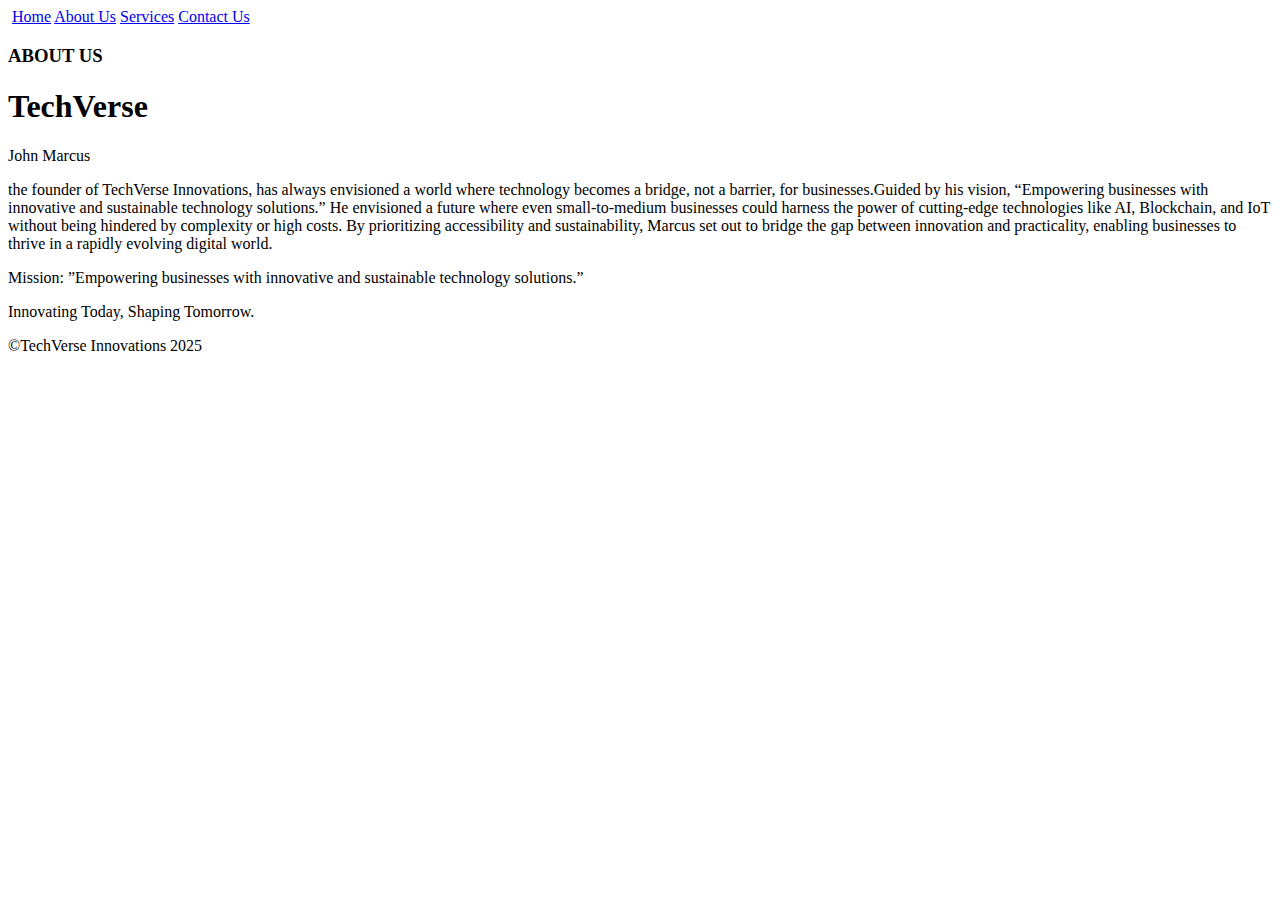
==== pages/AboutUs/index.html @ 7b4ee3e5 "refactor(about us page): added header and footer and add navigation links" ====
<!DOCTYPE html>
<html lang="en">
<head>
    <meta charset="UTF-8">
    <meta name="viewport" content="width=device-width, initial-scale=1.0">
    <title>Document</title>
    <link rel="stylesheet" href="./assets/css/style.css">
</head>
<body>
    <!----------------HEADER------------------->
    <header>

        <div class="nav-bar">
         <img src="./assets/img/logo.jpg" alt="">
         <a href="#home" class="active">
         </a>
         <a href="/index.html">Home</a>
         <a href="/pages/AboutUs/index.html">About Us</a>
         <a href="/pages/Services/index.html">Services</a>
         <a href="/pages/Contact-us/index.html">Contact Us</a>
        </div>
     </header>
    
    <!-----------------About Us----------------->
    <div? class ="about-us-container">
    <section class="about-us-h3">
        <section class="container">
            <div class="card-container">
                <div class="card-content">
                    <div class="card-body">
                    </div>
                </div>
            </div>
        </section>

        <div class="about-us-content">
        <div class="about-us">
                <h3>ABOUT US</h3>
        </div>

        <div class="about-us-head">
            <h1>TechVerse</h1>
            <p>John Marcus</p>
        </div>

        <div class="story">
            <p>the founder of TechVerse Innovations, has always envisioned a world where technology becomes a bridge, not a barrier, for businesses.Guided by his vision, “Empowering businesses with innovative and sustainable technology solutions.” He envisioned a future where even small-to-medium businesses could harness the power of cutting-edge technologies like AI, Blockchain, and IoT without being hindered by complexity or high costs. By prioritizing accessibility and sustainability, Marcus set out to bridge the gap between innovation and practicality, enabling businesses to thrive in a rapidly evolving digital world.</p>
        </div>

        <div class="mission">
            <p>Mission: ”Empowering businesses with innovative
                and sustainable technology solutions.” </p>
        </div>
    </div>
    </section>
</div>

<!-------footer--------->
<footer>
    <p>Innovating Today, Shaping Tomorrow.</p>
    <p>&copy;TechVerse Innovations 2025</p>
</footer>


</body>
</html>
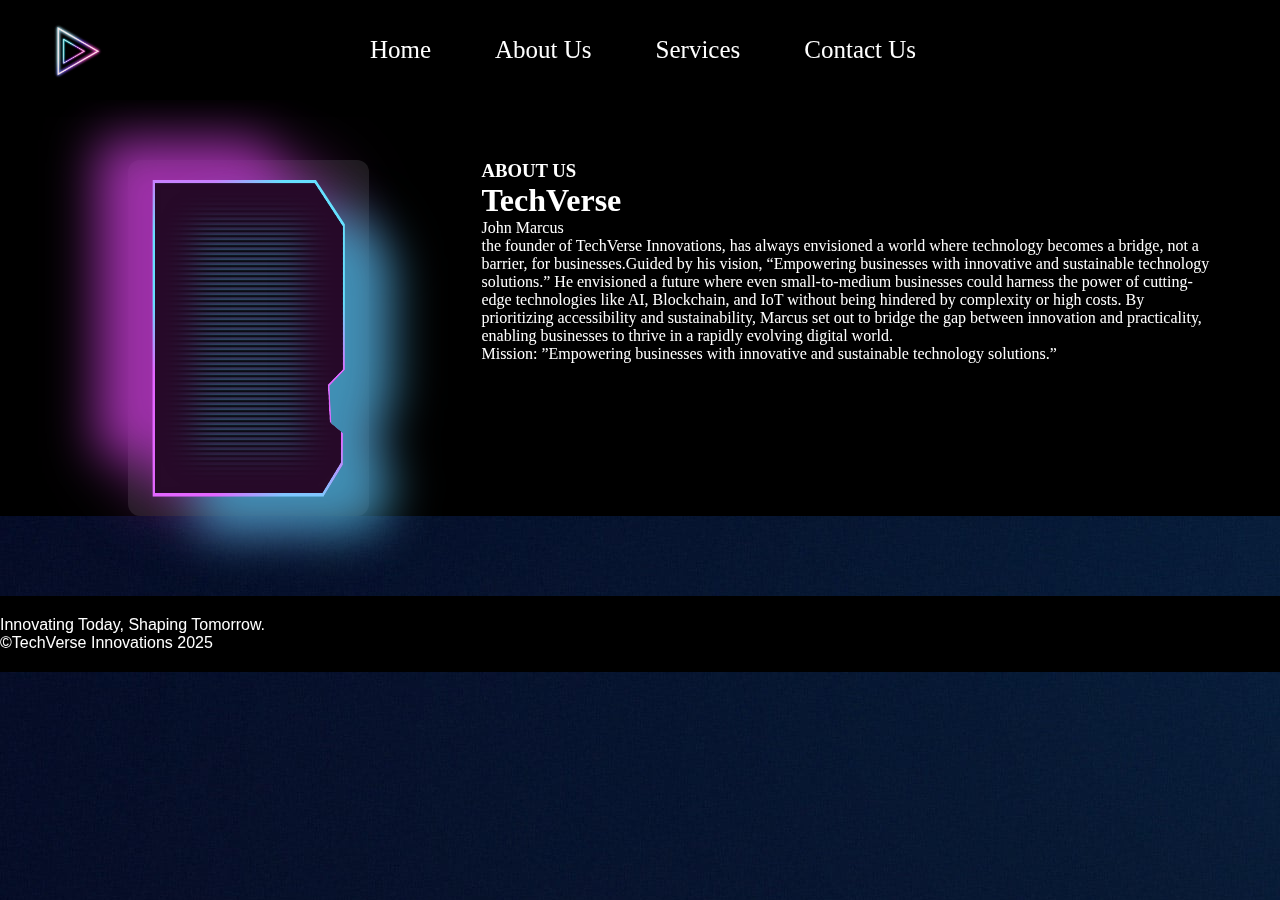
==== commit fb9c4245: "feat(about us page): added header and body section" ====
--- a/pages/AboutUs/index.html
+++ b/pages/AboutUs/index.html
@@ -3,26 +3,33 @@
 <head>
     <meta charset="UTF-8">
     <meta name="viewport" content="width=device-width, initial-scale=1.0">
-    <title>Document</title>
+    <title>About us</title>
     <link rel="stylesheet" href="./assets/css/style.css">
 </head>
 <body>
     <!----------------HEADER------------------->
     <header>
+      
+        <div class="nav-bar">
+          <div class = "img">
+            <img src="./assets/img/logo.jpg" alt="Logo">
+          </div>
+  
+          <div class = "nav-links">
+            <a href="/index.html" class="active">Home</a>
+            <a href="/pages/AboutUs/index.html">About Us</a>
+            <a href="/pages/Services/index.html">Services</a>
+            <a href="/pages/Contact-us/index.html">Contact Us<a>
+          </div>
+        </div>
+    </header>
 
-        <div class="nav-bar">
-         <img src="./assets/img/logo.jpg" alt="">
-         <a href="#home" class="active">
-         </a>
-         <a href="/index.html">Home</a>
-         <a href="/pages/AboutUs/index.html">About Us</a>
-         <a href="/pages/Services/index.html">Services</a>
-         <a href="/pages/Contact-us/index.html">Contact Us</a>
-        </div>
-     </header>
+     <div class="about-us-img">
+        <img src="./assets/img/bg-about-us.jpg" alt="">
+    </div>
     
     <!-----------------About Us----------------->
-    <div? class ="about-us-container">
+    <div class ="about-us-container">
     <section class="about-us-h3">
         <section class="container">
             <div class="card-container">
--- a/pages/AboutUs/assets/css/style.css
+++ b/pages/AboutUs/assets/css/style.css
@@ -0,0 +1,440 @@
+/*about us*/
+
+* {
+    margin: 0;
+    padding: 0;
+    color: white;
+}
+
+.about-us-img {
+    position: fixed;
+    top: 0;
+    left: 0;
+    width: 100%;
+    height: 100%;
+    object-fit: cover;
+    z-index: -1; /* Ensures the image stays in the background */
+}
+
+h1, p, .about-us-text {
+    color: white;
+}
+
+/* header*/
+header {
+    position: fixed;
+    top: 0;
+    left: 0;
+    width: 100%;
+    z-index: 100;
+    background-color: #000000;
+    box-shadow: 0 2px 10px rgba(0, 0, 0, 0.5);
+}
+
+.nav-bar {
+    display: flex;
+    align-items: center;
+    justify-content: space-between;
+    padding: 5px 40px;
+    height: 90px;
+}
+
+.nav-bar img {
+    height: 70px;
+    object-fit: cover;
+}
+
+.nav-links {
+    display: flex;
+}
+
+.nav-links a {
+    text-decoration: none;
+    padding: 1.3rem 2rem;
+    font-size: 25px;
+    color: white;
+    position: relative;
+    transition: color 0.3s, background-color 0.3s;
+}
+
+.nav-links a:hover {
+    color: #ffffff;
+    background-color: #a90ade85;
+}
+.container {
+    display: flex;
+    flex-direction: column;
+    align-items: center;
+    justify-content: center;
+    max-width: 600px;
+    width: 100%;
+    background-color: rgba(255, 255, 255, 0.1);
+    border-radius: 12px;
+    padding: 20px;
+    box-shadow: 0 5px 10px rgba(0, 0, 0, 0.15);
+    margin: 0 auto;
+}
+
+/* Content Styling */
+.content {
+    display: flex;
+    flex-direction: column;
+    width: 100%;
+}
+
+/* Section Headers */
+h2 {
+    font-size: 28px;
+    color: #fff;
+    text-align: center;
+    margin-bottom: 20px;
+}
+
+/* Contact Info Styling */
+.image-box p {
+    font-size: 16px;
+    color: #fff;
+    margin-bottom: 10px;
+    display: flex;
+    align-items: center;
+}
+
+.image-box p i {
+    margin-right: 8px;
+    color: #f0a500;
+}
+
+/* Social Media Links */
+.social-media {
+    display: flex;
+    gap: 10px;
+    justify-content: center;
+    margin-top: 10px;
+}
+
+.social-media a {
+    text-decoration: none;
+    color: #f0a500;
+    font-size: 18px;
+    transition: color 0.3s ease;
+}
+
+.social-media a:hover {
+    color: #ffcc66;
+}
+
+
+/* From Uiverse.io by MijailVillegas */ 
+.container {
+    font-family: "Segoe UI", Tahoma, Geneva, Verdana, sans-serif;
+    font-style: italic;
+    font-weight: bold;
+    display: flex;
+    margin: auto;
+    aspect-ratio: 16/9;
+    align-items: center;
+    justify-items: left;
+    justify-content: center;
+    flex-wrap: wrap;
+    flex-direction: column;
+    gap: 1em;
+  }
+
+  .card-container {
+    filter: drop-shadow(46px 36px 24px #4090b5) drop-shadow(-55px -40px 25px #9e30a9);
+    animation: blinkShadowsFilter 8s ease-in infinite;
+  }
+
+  .card-content {
+    display: grid;
+    align-content: center;
+    justify-items: center;
+    align-items: center;
+    text-align: center;
+    padding: 1em;
+    grid-template-rows: 0.1fr 0.7fr 0.25fr;
+    background-color: hsl(296, 59%, 10%);
+    width: 10em;
+    aspect-ratio: 9/16;
+    -webkit-clip-path: polygon(0 0, 85% 0, 100% 14%, 100% 60%, 92% 65%, 93% 77%, 99% 80%, 99% 90%, 89% 100%, 0 100%);
+    clip-path: polygon(0 0, 85% 0, 100% 14%, 100% 60%, 92% 65%, 93% 77%, 99% 80%, 99% 90%, 89% 100%, 0 100%);
+  }
+
+  .card-content::before {
+    content: "";
+    position: absolute;
+    width: 250%;
+    aspect-ratio: 1/1;
+    transform-origin: center;
+    background: linear-gradient(to bottom, transparent, transparent, #66e0ff, #66e0ff, #e366ff, #e366ff, transparent, transparent), linear-gradient(to left, transparent, transparent, #66e0ff, #66e0ff, #e366ff, #e366ff, transparent, transparent);
+    animation: rotate 5s infinite linear;
+  }
+
+  .card-content::after {
+    content: "";
+    position: absolute;
+    top: 1%;
+    left: 1%;
+    width: 98%;
+    height: 98%;
+    background: repeating-linear-gradient(to bottom, transparent 0%, rgba(64, 144, 181, 0.6) 1px, rgb(0, 0, 0) 3px, rgba(64, 144, 181, 0.3019607843) 5px, #153544 4px, transparent 0.5%), repeating-linear-gradient(to left, hsl(295, 60%, 12%) 100%, hsla(295, 60%, 12%, 0.99) 100%);
+    box-shadow: inset 0px 0px 30px 40px hsl(296, 59%, 10%);
+    -webkit-clip-path: polygon(0 0, 85% 0, 100% 14%, 100% 60%, 92% 65%, 93% 77%, 99% 80%, 99% 90%, 89% 100%, 0 100%);
+    clip-path: polygon(0 0, 85% 0, 100% 14%, 100% 60%, 92% 65%, 93% 77%, 99% 80%, 99% 90%, 89% 100%, 0 100%);
+    animation: backglitch 94ms linear infinite;
+  }
+
+  .card-title {
+    z-index: 80;
+    -webkit-clip-path: polygon(90% 0, 100% 100%, 0% 100%, 0% 0%);
+    clip-path: polygon(90% 0, 100% 100%, 0% 100%, 0% 0%);
+    background: linear-gradient(90deg, rgba(255, 254, 250, 0) 0%, rgba(102, 224, 255, 0.3) 27%, rgba(102, 224, 255, 0.3) 63%, rgba(255, 255, 255, 0) 100%), linear-gradient(0deg, rgba(102, 224, 255, 0.3) 0%, rgba(255, 255, 255, 0) 10%, rgba(255, 255, 255, 0) 96%, rgba(102, 224, 255, 0.3) 100%);
+    width: 98%;
+    font-size: 1.2em;
+  }
+
+  .title {
+    width: 100%;
+    height: 100%;
+    text-align: right;
+    position: relative;
+    z-index: 2;
+    color: hsl(192, 100%, 88%);
+    font-size: 1em;
+    transition: all ease-in-out 2s linear;
+  }
+
+  .card-body {
+    padding-block: 1.5em;
+    padding-inline: 1em;
+    z-index: 80;
+    display: flex;
+    gap: 1.5em;
+    flex-wrap: wrap;
+    justify-content: space-around;
+    align-items: center;
+    align-content: center;
+  }
+
+  .svg-card {
+    text-decoration: none;
+    color: hsl(192, 100%, 88%);
+    background: linear-gradient(90deg, transparent 0%, rgba(102, 224, 255, 0.2) 27%, rgba(102, 224, 255, 0.2) 63%, transparent 100%);
+    fill: currentColor;
+    width: 2em;
+    aspect-ratio: 1/1;
+    display: flex;
+    justify-content: center;
+    align-items: center;
+    transition: 0.5s;
+  }
+
+  .svg-card .face {
+    width: 0.7em;
+  }
+
+  .svg-card .twit {
+    width: 1em;
+  }
+
+  .svg-card .insta {
+    width: 1em;
+  }
+
+  .svg-card .whats {
+    width: 1.1em;
+  }
+
+  .svg-card:hover {
+    cursor: pointer;
+    color: hsl(192, 100%, 100%);
+  }
+
+  .card-footer {
+    padding-inline: 1em;
+  }
+
+  @keyframes backglitch {
+    0% {
+      box-shadow: inset 0px 20px 30px 40px hsl(296, 59%, 10%);
+    }
+
+    50% {
+      box-shadow: inset 0px -20px 30px 40px hsl(296, 59%, 10.2%);
+    }
+
+    to {
+      box-shadow: inset 0px 20px 30px 40px hsl(296, 59%, 10%);
+    }
+  }
+
+  @keyframes rotate {
+    0% {
+      transform: rotate(0deg) translate(-50%, 20%);
+    }
+
+    50% {
+      transform: rotate(180deg) translate(40%, 10%);
+    }
+
+    to {
+      transform: rotate(360deg) translate(-50%, 20%);
+    }
+  }
+  @keyframes blinkShadowsFilter {
+    0% {
+      filter: drop-shadow(46px 36px 28px rgba(64, 144, 181, 0.3411764706)) drop-shadow(-55px -40px 28px #9e30a9);
+    }
+
+    25% {
+      filter: drop-shadow(46px -36px 24px rgba(64, 144, 181, 0.8980392157)) drop-shadow(-55px 40px 24px #9e30a9);
+    }
+
+    50% {
+      filter: drop-shadow(46px 36px 30px rgba(64, 144, 181, 0.8980392157)) drop-shadow(-55px 40px 30px rgba(159, 48, 169, 0.2941176471));
+    }
+
+    75% {
+      filter: drop-shadow(20px -18px 25px rgba(64, 144, 181, 0.8980392157)) drop-shadow(-20px 20px 25px rgba(159, 48, 169, 0.2941176471));
+    }
+ 
+    to {
+      filter: drop-shadow(46px 36px 28px rgba(64, 144, 181, 0.3411764706)) drop-shadow(-55px -40px 28px #9e30a9);
+    }
+  }/*# sourceMappingURL=style.css.map */
+
+  .about-us-container {
+
+    background-color: black;
+    
+  }
+
+  .about-us-h3 {
+    display: flex;
+    padding-left: 8rem;
+    padding-right: 4rem;
+    margin-top: 5rem;
+    margin-bottom: 5rem;
+  }
+
+  .about-us-content {
+    margin-left: 7rem;
+  }
+
+  .about-us-container{
+    padding-top: 5rem;
+  }
+
+/*footer*/
+
+  footer {
+    background-color: #000000; /* Dark background color */
+    color: #ffffff; /* White text color */
+    padding: 20px 0;
+    font-family: 'Arial', sans-serif;
+  }
+   
+  /* Section containing the footer content */
+  .footer_color {
+    display: flex;
+    flex-direction: column;
+    align-items: center;
+    justify-content: center;
+  }
+   
+  /* Footer container layout */
+  .footer_container {
+    display: grid;
+    grid-template-columns: 1fr auto 1fr;
+    align-items: center;
+    gap: 20px;
+    max-width: 1200px;
+    margin: 0 auto;
+    padding: 20px;
+    width: 100%;
+  }
+   
+  /* Icons container */
+  .icons_container {
+    display: flex;
+    justify-content: center;
+    gap: 15px;
+  }
+   
+  .icon_link {
+    text-decoration: none;
+  }
+   
+  .icons_resize {
+    width: 40px;
+    height: 40px;
+    transition: transform 0.3s ease;
+  }
+   
+  .icons_resize:hover {
+    transform: scale(1.2);
+  }
+   
+  /* Logo container */
+  .logo_container {
+    text-align: center;
+  }
+   
+  .logo_resize {
+    width: 50px;
+    height: auto;
+  }
+   
+  /* Footer copyright text */
+  .footer_copyright {
+    text-align: center;
+  }
+   
+  .copyright {
+    font-size: 16px;
+    font-weight: bold;
+  }
+   
+  .copyright2 {
+    font-size: 14px;
+    color: #bbbbbb; /* Light gray for contrast */
+  }
+   
+   
+  /* Scroll-to-top button */
+  .scroll_top {
+    background-color: #007bff;
+    color: #ffffff;
+    border: none;
+    border-radius: 50%;
+    width: 40px;
+    height: 40px;
+    font-size: 18px;
+    cursor: pointer;
+    position: fixed;
+    bottom: 20px;
+    right: 20px;
+    display: flex;
+    align-items: center;
+    justify-content: center;
+    box-shadow: 0 4px 8px rgba(0, 0, 0, 0.2);
+    transition: background-color 0.3s ease, transform 0.3s ease;
+  }
+   
+  .scroll_top:hover {
+    background-color: #0056b3;
+    transform: scale(1.1);
+  }
+   
+  /* Responsive adjustments */
+  @media (max-width: 768px) {
+    .footer_container {
+      grid-template-columns: 1fr;
+      text-align: center;
+    }
+   
+    .icons_container {
+      justify-content: center;
+    }
+  }
+  
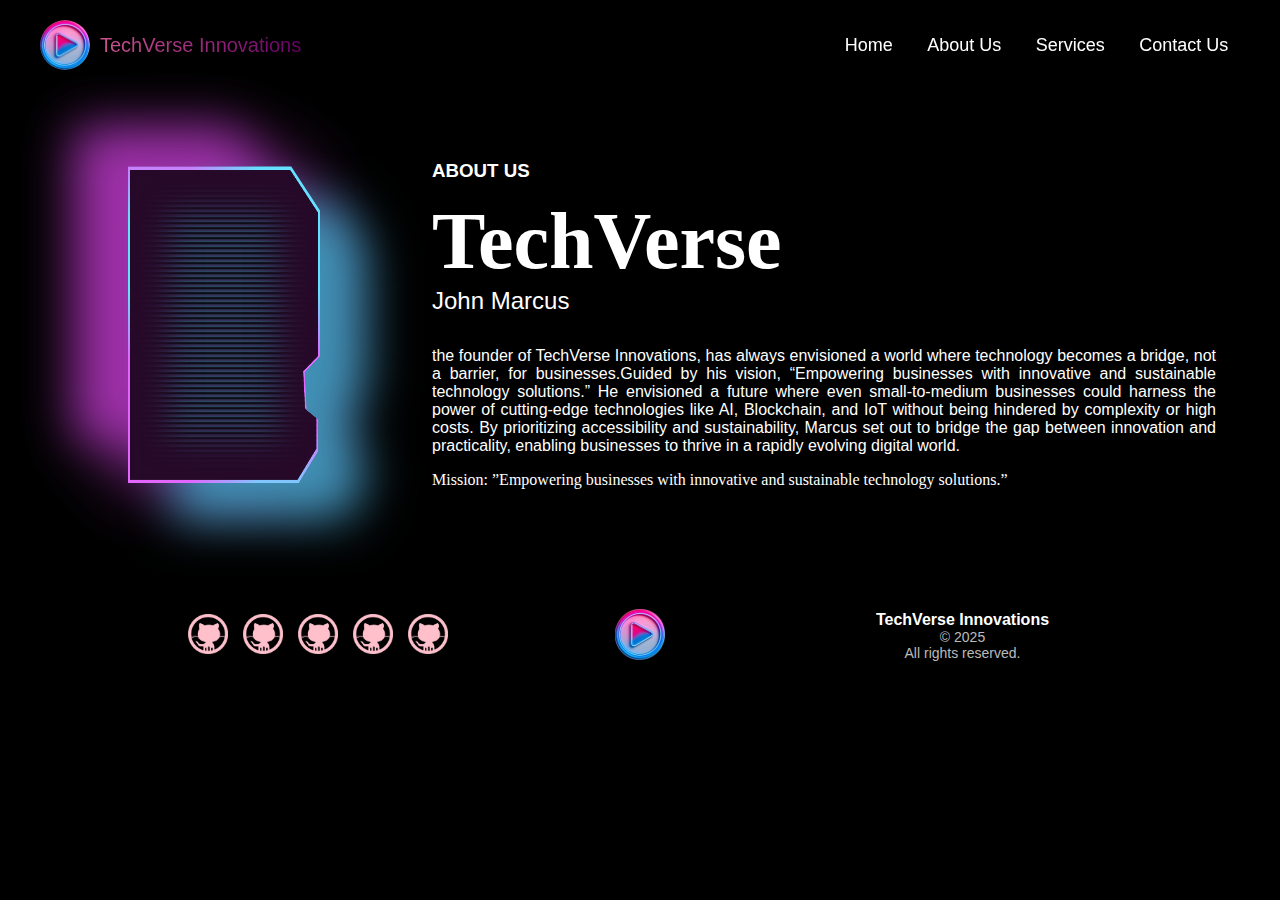
==== commit be5ffc2e: "refactor(about us page): update header and footer, and added js and images" ====
--- a/pages/AboutUs/index.html
+++ b/pages/AboutUs/index.html
@@ -5,30 +5,32 @@
     <meta name="viewport" content="width=device-width, initial-scale=1.0">
     <title>About us</title>
     <link rel="stylesheet" href="./assets/css/style.css">
+    <link rel="stylesheet" href="./assets/css/footer.css">
+    <link rel="stylesheet" href="./assets/css/header.css">
+    
 </head>
+<!----------------HEADER------------------->
+<header>
+  <div class="nav-bar">
+    <div class="logo">
+      <div class="logo-container">
+        <img src="../../assets/img/logo.png" alt="Logo">
+        <span class="brand-name">TechVerse Innovations</span>
+      </div>
+    </div>
+
+    <div class="nav-links">
+      <a href="../../index.html">Home</a>
+      <a href="" class="active">About Us</a>
+      <a href="../Services/index.html">Services</a>
+      <a href="../Contact-us/index.html">Contact Us</a>
+    </div>
+  </div>
+</header>
+
+
 <body>
-    <!----------------HEADER------------------->
-    <header>
-      
-        <div class="nav-bar">
-          <div class = "img">
-            <img src="./assets/img/logo.jpg" alt="Logo">
-          </div>
-  
-          <div class = "nav-links">
-            <a href="/index.html" class="active">Home</a>
-            <a href="/pages/AboutUs/index.html">About Us</a>
-            <a href="/pages/Services/index.html">Services</a>
-            <a href="/pages/Contact-us/index.html">Contact Us<a>
-          </div>
-        </div>
-    </header>
-
-     <div class="about-us-img">
-        <img src="./assets/img/bg-about-us.jpg" alt="">
-    </div>
-    
-    <!-----------------About Us----------------->
+      <!-----------------About Us----------------->
     <div class ="about-us-container">
     <section class="about-us-h3">
         <section class="container">
@@ -62,12 +64,40 @@
     </section>
 </div>
 
-<!-------footer--------->
+
 <footer>
-    <p>Innovating Today, Shaping Tomorrow.</p>
-    <p>&copy;TechVerse Innovations 2025</p>
-</footer>
-
-
+    <section class="footer_color">
+      <div class="footer_container">
+        <div class="icons_container">
+          <a href="https://github.com/farahKenawy" class="icon_link" data-name="Domeld Manangan">
+            <img src="../../assets/img/footer logo.jpg" class="icons_resize">
+          </a>
+          <a href="https://github.com/Hermayni" class="icon_link" data-name="Sean Mojica">
+            <img src="./assets/img/footer logo.jpg" class="icons_resize">
+          </a>
+          <a href="https://github.com/Aviona05" class="icon_link" data-name="John Arvin Tum">
+            <img src="./assets/img/footer logo.jpg" class="icons_resize">
+          </a>
+          <a href="https://github.com/JerichoNheil05" class="icon_link" data-name="Godwin Ablao">
+            <img src="./assets/img/footer logo.jpg" class="icons_resize">
+          </a>
+          <a href="https://github.com/valeriecmcho" class="icon_link" data-name="Luis Hafalla">
+            <img src="./assets/img/footer logo.jpg" class="icons_resize">
+          </a>
+        </div>
+        <div class="logo_container">
+          <img src="../../assets/img/logo.png" class="logo_resize">
+        </div>
+        <div class="footer_copyright">
+          <p class="copyright">TechVerse Innovations</p>
+          <p class="copyright2">
+            &copy; 2025<br>All rights reserved.
+          </p>
+        </div>
+      </div>
+    </section>
+  </footer>
+<!-----------------SCRIPTS------------------->
+  <script src="./assets/js/header.js"></script>
 </body>
 </html>--- a/pages/AboutUs/assets/css/style.css
+++ b/pages/AboutUs/assets/css/style.css
@@ -5,6 +5,12 @@
     padding: 0;
     color: white;
 }
+
+body {
+  font-family: 'Roboto', sans-serif;
+  background-color: black;
+}
+
 
 .about-us-img {
     position: fixed;
@@ -20,66 +26,13 @@
     color: white;
 }
 
-/* header*/
-header {
-    position: fixed;
-    top: 0;
-    left: 0;
-    width: 100%;
-    z-index: 100;
-    background-color: #000000;
-    box-shadow: 0 2px 10px rgba(0, 0, 0, 0.5);
-}
-
-.nav-bar {
-    display: flex;
-    align-items: center;
-    justify-content: space-between;
-    padding: 5px 40px;
-    height: 90px;
-}
-
-.nav-bar img {
-    height: 70px;
-    object-fit: cover;
-}
-
-.nav-links {
-    display: flex;
-}
-
-.nav-links a {
-    text-decoration: none;
-    padding: 1.3rem 2rem;
-    font-size: 25px;
-    color: white;
-    position: relative;
-    transition: color 0.3s, background-color 0.3s;
-}
-
-.nav-links a:hover {
-    color: #ffffff;
-    background-color: #a90ade85;
-}
-.container {
-    display: flex;
-    flex-direction: column;
-    align-items: center;
-    justify-content: center;
-    max-width: 600px;
-    width: 100%;
-    background-color: rgba(255, 255, 255, 0.1);
-    border-radius: 12px;
-    padding: 20px;
-    box-shadow: 0 5px 10px rgba(0, 0, 0, 0.15);
-    margin: 0 auto;
-}
+
 
 /* Content Styling */
 .content {
     display: flex;
     flex-direction: column;
-    width: 100%;
+    width: 90%;
 }
 
 /* Section Headers */
@@ -138,6 +91,7 @@
     flex-wrap: wrap;
     flex-direction: column;
     gap: 1em;
+    
   }
 
   .card-container {
@@ -324,6 +278,27 @@
   .about-us-container{
     padding-top: 5rem;
   }
+
+  .about-us-head h1 {
+    padding-top: 0.9rem;
+    font-size: 5rem;
+    font-family: 'Times New Roman', Times, serif;
+}
+
+.about-us-head p {
+  font-family: Arial, Helvetica, sans-serif;
+  padding-bottom: 2rem;
+  font-size: 1.5rem;
+}
+
+.mission p {
+  font-family: Cambria, Cochin, Georgia, Times, 'Times New Roman', serif;
+  padding-top: 1rem;
+}
+
+.story p {
+  text-align: justify;
+}
 
 /*footer*/
 
--- a/pages/AboutUs/assets/css/footer.css
+++ b/pages/AboutUs/assets/css/footer.css
@@ -0,0 +1,111 @@
+footer {
+    background-color: #000000; /* Dark background color */
+    color: #ffffff; /* White text color */
+    padding: 20px 0;
+    font-family: 'Arial', sans-serif;
+  }
+   
+  /* Section containing the footer content */
+  .footer_color {
+    display: flex;
+    flex-direction: column;
+    align-items: center;
+    justify-content: center;
+  }
+   
+  /* Footer container layout */
+  .footer_container {
+    display: grid;
+    grid-template-columns: 1fr auto 1fr;
+    align-items: center;
+    gap: 20px;
+    max-width: 1200px;
+    margin: 0 auto;
+    padding: 20px;
+    width: 100%;
+  }
+   
+  /* Icons container */
+  .icons_container {
+    display: flex;
+    justify-content: center;
+    gap: 15px;
+  }
+   
+  .icon_link {
+    text-decoration: none;
+  }
+   
+  .icons_resize {
+    width: 40px;
+    height: 40px;
+    transition: transform 0.3s ease;
+  }
+   
+  .icons_resize:hover {
+    transform: scale(1.2);
+  }
+   
+  /* Logo container */
+  .logo_container {
+    text-align: center;
+  }
+   
+  .logo_resize {
+    width: 50px;
+    height: auto;
+  }
+   
+  /* Footer copyright text */
+  .footer_copyright {
+    text-align: center;
+  }
+   
+  .copyright {
+    font-size: 16px;
+    font-weight: bold;
+  }
+   
+  .copyright2 {
+    font-size: 14px;
+    color: #bbbbbb; /* Light gray for contrast */
+  }
+   
+   
+  /* Scroll-to-top button */
+  .scroll_top {
+    background-color: #007bff;
+    color: #ffffff;
+    border: none;
+    border-radius: 50%;
+    width: 40px;
+    height: 40px;
+    font-size: 18px;
+    cursor: pointer;
+    position: fixed;
+    bottom: 20px;
+    right: 20px;
+    display: flex;
+    align-items: center;
+    justify-content: center;
+    box-shadow: 0 4px 8px rgba(0, 0, 0, 0.2);
+    transition: background-color 0.3s ease, transform 0.3s ease;
+  }
+   
+  .scroll_top:hover {
+    background-color: #0056b3;
+    transform: scale(1.1);
+  }
+   
+  /* Responsive adjustments */
+  @media (max-width: 768px) {
+    .footer_container {
+      grid-template-columns: 1fr;
+      text-align: center;
+    }
+   
+    .icons_container {
+      justify-content: center;
+    }
+  }
+  --- a/pages/AboutUs/assets/css/header.css
+++ b/pages/AboutUs/assets/css/header.css
@@ -0,0 +1,76 @@
+/* Nav Bar */
+.nav-bar {
+  display: flex;
+  align-items: center;
+  justify-content: space-between;
+  padding: 20px 40px;
+  background-color: transparent;
+  position: fixed;
+  width: 94%;
+  z-index: 1000;
+  top: 0;
+}
+
+.logo-container {
+  display: flex;
+  align-items: center;
+  position: relative;
+  cursor: pointer;
+}
+
+.logo-container img {
+  height: 50px;
+  width: 50px;
+  border-radius: 50%; /* Ensures the logo is circular */
+}
+
+.brand-name {
+  font-family: 'Orbitron', sans-serif;
+  font-size: 20px;
+  color: #ffffff;
+  background: linear-gradient(90deg, #ff69b4, #800080);
+  background-clip: text;
+  -webkit-text-fill-color: transparent;
+  white-space: nowrap;
+  margin-left: 10px;
+  transform: scale(1);
+  opacity: 0.8; /* Initially less visible */
+  transition: all 0.3s ease-in-out;
+}
+
+.brand-name:hover {
+  text-shadow: 0 0 10pc #ff69b4, 0 0 20px #800080;
+}
+
+.logo-container:hover .brand-name {
+  transform: translateX(0);
+  animation: rollIn 0.6s ease-in-out;
+  visibility: visible;
+  opacity: 1;
+}
+
+@keyframes rollIn {
+ from {
+  transform: translateX(-100%);
+  opacity: 0;
+ }
+ to {
+  transform: translateX(0);
+  opacity: 1;
+ }
+}
+
+/* Navigation Links */
+.nav-links a {
+  text-decoration: none;
+  margin: 0 15px;
+  font-size: 18px;
+  color: #ffffff;
+  position: relative;
+}
+
+.nav-links a:hover {
+  color: #ff69b4;
+  transition: color 0.3s ease-in-out;
+}
+
